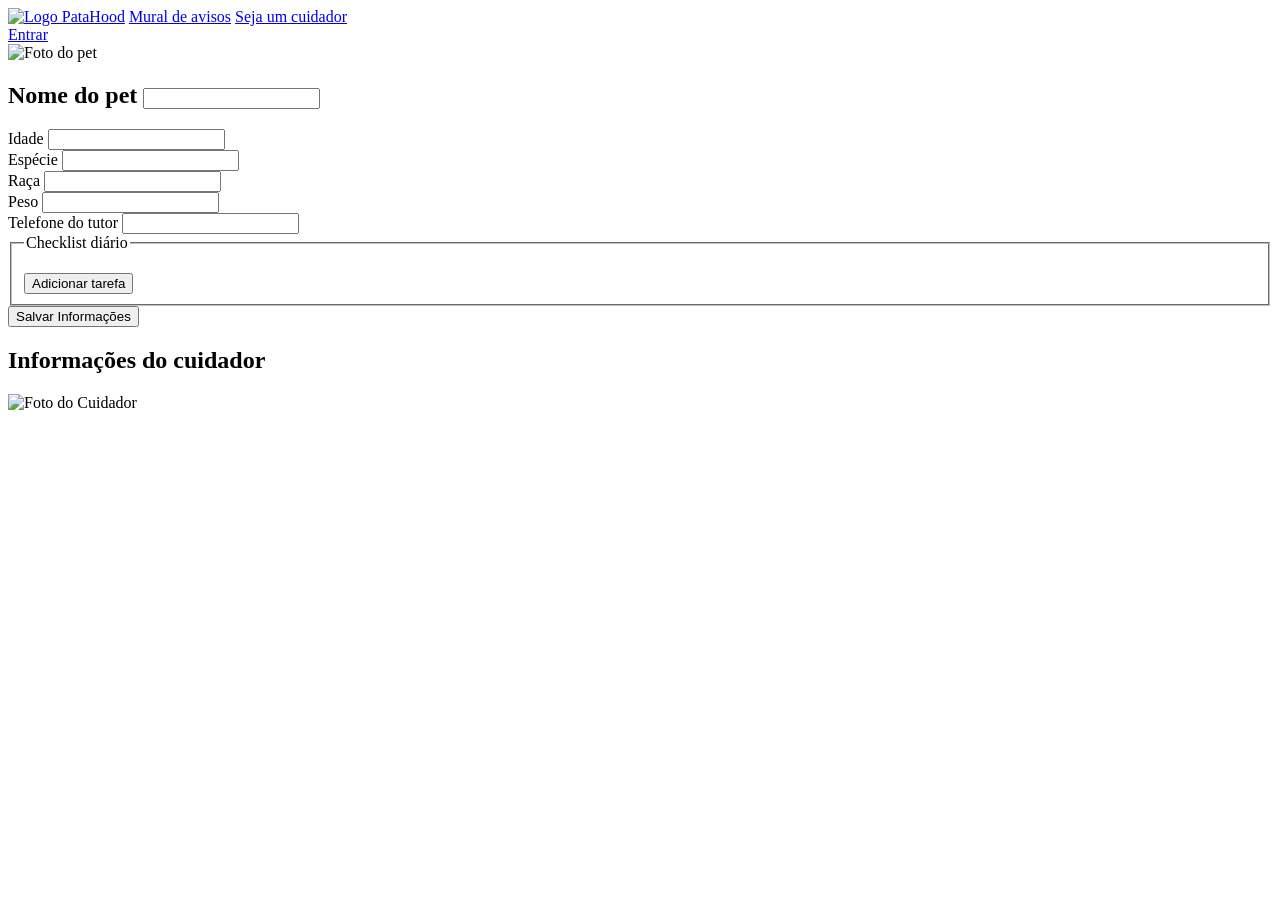
==== src/pages/perfil-pet.html @ b0f5af3d "✨ feat: Página de pets - Construindo página de acompanhamento e cadastro do pet." ====
<!DOCTYPE html>
<html lang="pt-br">
<head>
    <meta charset="UTF-8">
    <meta name="viewport" content="width=device-width, initial-scale=1.0">
    <title>PataHood - Perfil do Pet</title>
    <script src="https://kit.fontawesome.com/d9b40b5c2f.js" crossorigin="anonymous"></script>
    <script src="../scripts/perfil-pet.js" defer></script>
</head>
<body>
    <header class="header">
        <nav class="header__nav">
            <a class="header__logo" href="#"><img src="" alt="Logo PataHood"></a>
            <a class="header__link" href="#">Mural de avisos</a>
            <a class="header__link" href="#">Seja um cuidador</a>
        </nav>

        <a class="header__botao-login" href="#">Entrar</a>
    </header>

    <main class="perfil-pet">
        <div class="perfil-pet__fundo-superior"></div>

        <form class="perfil-pet__form" id="form-pet">
            <section class="perfil-pet__apresentacao">
                <img class="perfil-pet__foto" id="pet-foto" src="" alt="Foto do pet">
                
                <h1 class="perfil-pet__titulo">
                    <label for="pet-nome">Nome do pet</label>
                    <input class="perfil-pet__input-nome" type="text" id="pet-nome" name="nome" value="" required>
                </h1>
            </section>

            <section class="perfil-pet__dados">
                <div class="perfil-pet__campo">
                    <label for="pet-idade">Idade</label>
                    <input class="perfil-pet__input" type="text" id="pet-idade" name="idade" value="">
                </div>

                <div class="perfil-pet__campo">
                    <label for="pet-especie">Espécie</label>
                    <input class="perfil-pet__input" type="text" id="pet-especie" name="especie" value="">
                </div>

                <div class="perfil-pet__campo">
                    <label for="pet-raca">Raça</label>
                    <input class="perfil-pet__input" type="text" id="pet-raca" name="raca" value="">
                </div>

                <div class="perfil-pet__campo">
                    <label for="pet-peso">Peso</label>
                    <input class="perfil-pet__input" type="text" id="pet-peso" name="peso" value="">
                </div>

                <div class="perfil-pet__campo perfil-pet__campo--largura-total">
                    <label for="pet-telefone">Telefone do tutor</label>
                    <input class="perfil-pet__input" type="tel" id="pet-telefone" name="telefone" value="">
                </div>
            </section>

            <fieldset class="checklist">
                <legend class="checklist__titulo">Checklist diário</legend>
                <ul class="tarefas" id="tarefas"></ul>
                <button class="perfil-pet__botao" type="button" id="adic-tarefa-botao">Adicionar tarefa</button>
            </fieldset>

            <button class="perfil-pet__botao" id="botao-salvar" type="submit">Salvar Informações</button>
        </form>

        <section class="info-cuidador">
            <h2 class="info-cuidador__titulo">Informações do cuidador</h2>

            <div class="info-cuidador__detalhes">
                <img class="info-cuidador__foto" src="" alt="Foto do Cuidador">
                <h3 class="info-cuidador__nome"></h3>
                <p class="info-cuidador__bio"></p>
            </div>
        </section>
    </main>
</body>
</html>
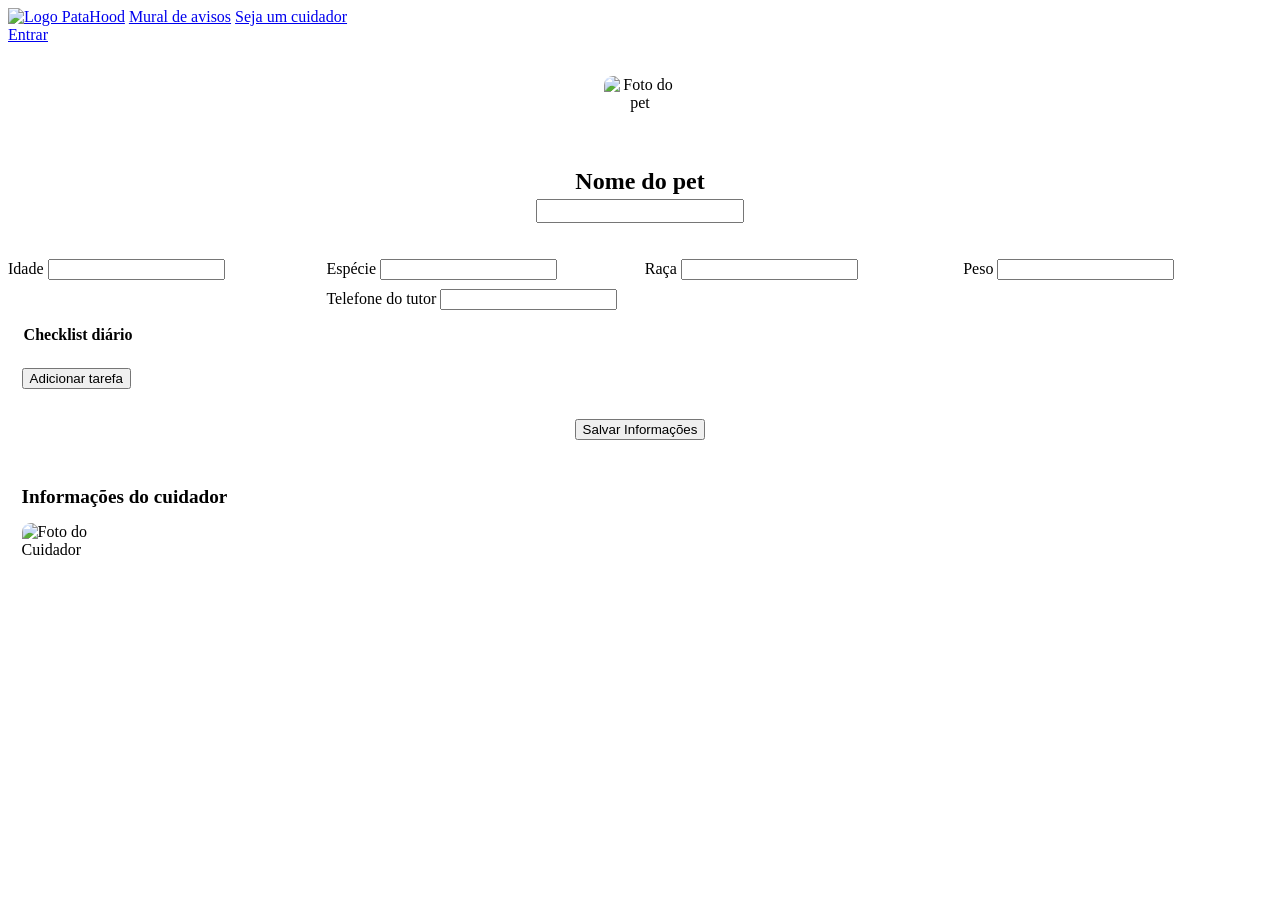
==== commit cf3f5f87: "👌 style: Consertando links" ====
--- a/src/pages/perfil-pet.html
+++ b/src/pages/perfil-pet.html
@@ -5,12 +5,15 @@
     <meta name="viewport" content="width=device-width, initial-scale=1.0">
     <title>PataHood - Perfil do Pet</title>
     <script src="https://kit.fontawesome.com/d9b40b5c2f.js" crossorigin="anonymous"></script>
+    <script src="../scripts/api.js" defer></script>
     <script src="../scripts/perfil-pet.js" defer></script>
+    <link rel="stylesheet" href="../styles/global-pet.css">
+    <link rel="stylesheet" href="../styles/perfil-pet.css">
 </head>
 <body>
     <header class="header">
         <nav class="header__nav">
-            <a class="header__logo" href="#"><img src="" alt="Logo PataHood"></a>
+            <a class="header__logo" href="../../index.html"><img src="" alt="Logo PataHood"></a>
             <a class="header__link" href="#">Mural de avisos</a>
             <a class="header__link" href="#">Seja um cuidador</a>
         </nav>
@@ -78,4 +81,4 @@
         </section>
     </main>
 </body>
-</html>+</html>
--- a/src/styles/perfil-pet.css
+++ b/src/styles/perfil-pet.css
@@ -0,0 +1,46 @@
+.perfil-pet, .perfil-pet__form { display: grid; gap: 1rem; }
+.perfil-pet__fundo-superior {
+    min-height: 4rem;
+    border-radius: .35rem;
+    background: var(--degrade);
+}
+.perfil-pet__apresentacao {
+    display: grid;
+    justify-items: center;
+    text-align: center;
+    margin-top: -3rem;
+}
+.perfil-pet__foto, .info-cuidador__foto {
+    width: 4.5rem;
+    aspect-ratio: 1;
+    object-fit: cover;
+    border-radius: .55rem;
+    background: var(--neutro);
+}
+.perfil-pet__titulo { width: min(100%, 18rem); }
+.perfil-pet__titulo input { text-align: center; font-size: 1rem; }
+.perfil-pet__dados {
+    display: grid;
+    grid-template-columns: repeat(2, minmax(0, 1fr));
+    gap: .6rem;
+}
+.perfil-pet__campo--largura-total { grid-column: 1 / -1; }
+.checklist, .info-cuidador {
+    min-width: 0;
+    margin: 0;
+    padding: .85rem;
+    border: 0;
+    border-radius: .35rem;
+    background: var(--branco);
+}
+.checklist__titulo { font-weight: 600; }
+.tarefas { display: grid; gap: .45rem; margin: 0 0 .65rem; padding: 0; list-style: none; }
+.tarefas__item { display: flex; align-items: center; gap: .4rem; }
+.info-cuidador__titulo { font-size: 1.2rem; }
+.info-cuidador__detalhes { display: grid; gap: .5rem; margin-top: .5rem; }
+.perfil-pet__form > .perfil-pet__botao { justify-self: center; }
+
+@media (min-width: 48rem) {
+    .perfil-pet__dados { grid-template-columns: repeat(4, minmax(0, 1fr)); }
+    .perfil-pet__campo--largura-total { grid-column: 2 / 4; }
+}
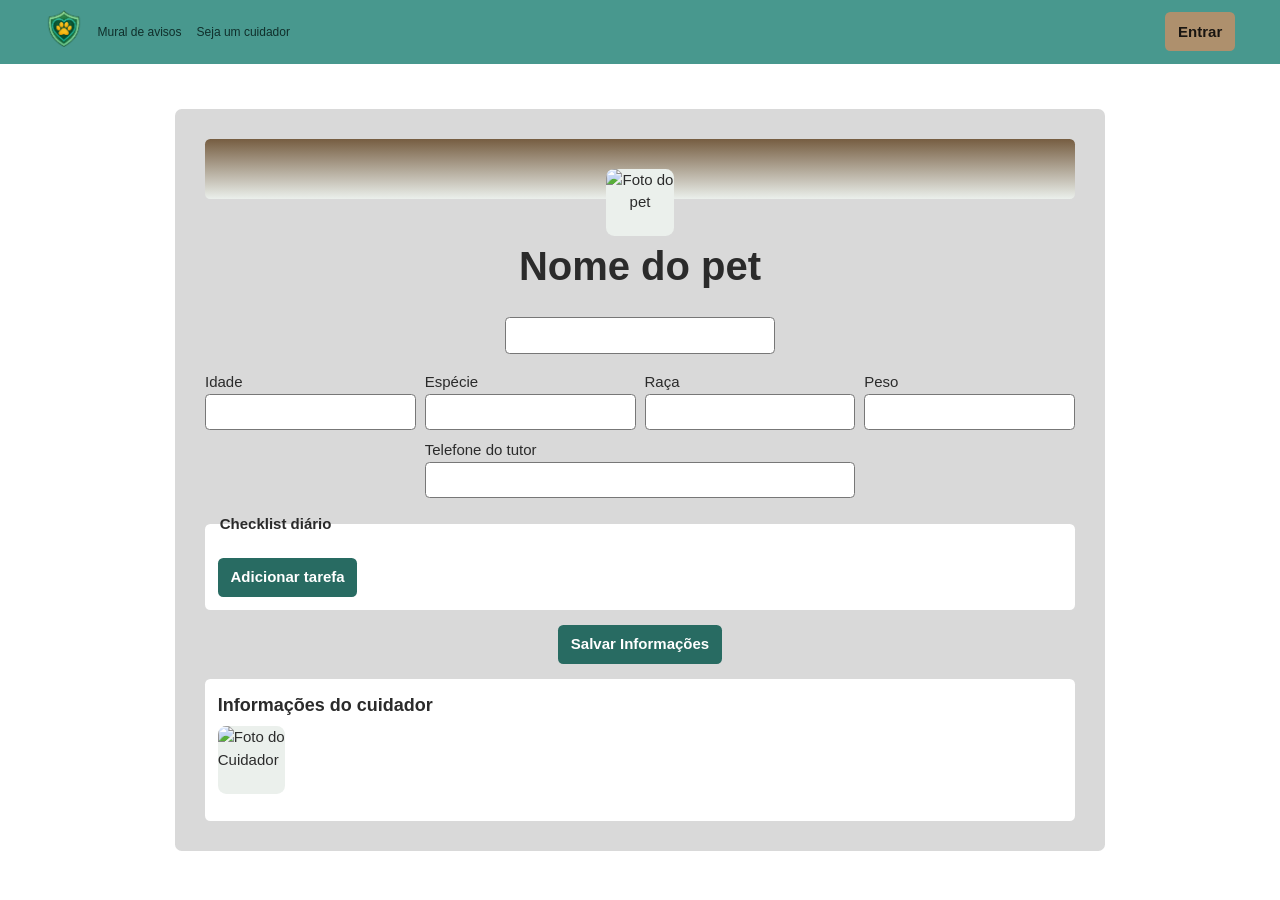
==== commit d6bd80a6: "🚚 truck: Organizando arquivos e links - Movendo todas as imagens pra uma pasta assets só. - Passando" ====
--- a/src/pages/perfil-pet.html
+++ b/src/pages/perfil-pet.html
@@ -7,13 +7,13 @@
     <script src="https://kit.fontawesome.com/d9b40b5c2f.js" crossorigin="anonymous"></script>
     <script src="../scripts/api.js" defer></script>
     <script src="../scripts/perfil-pet.js" defer></script>
-    <link rel="stylesheet" href="../styles/global-pet.css">
+    <link rel="stylesheet" href="../styles/global.css">
     <link rel="stylesheet" href="../styles/perfil-pet.css">
 </head>
 <body>
     <header class="header">
         <nav class="header__nav">
-            <a class="header__logo" href="../../index.html"><img src="" alt="Logo PataHood"></a>
+            <a class="header__logo" href="../../index.html"><img src="../../assets/logo-patahood.png" alt="Logo PataHood"></a>
             <a class="header__link" href="#">Mural de avisos</a>
             <a class="header__link" href="#">Seja um cuidador</a>
         </nav>
--- a/src/styles/global.css
+++ b/src/styles/global.css
@@ -0,0 +1,118 @@
+@import url("https://fonts.googleapis.com/css2?family=Poppins:wght@400;600;700&display=swap");
+
+:root {
+    --verde: #48988e;
+    --marrom: #ae906d;
+    --texto: #2b2b2b;
+    --neutro: #ebf0ec;
+    --painel: #d9d9d9;
+    --branco: #fff;
+    --acao: #286b62;
+    --aviso: #ffd54f;
+    --erro: #f53232;
+    --sucesso: #4ab002;
+    --info: #3975ec;
+    --degrade: linear-gradient(#765d41, var(--neutro));
+    --h1: 28px;
+    --h2: 26px;
+    --h3: 24px;
+    --h4: 20px;
+    font: 400 0.9375rem/1.5 Poppins, sans-serif;
+    color: var(--texto);
+    background: var(--branco);
+}
+
+@media (min-width: 48rem) {
+    :root {
+        --h1: 40px;
+        --h2: 32px;
+        --h3: 28px;
+        --h4: 24px;
+    }
+}
+
+*, *::before, *::after { box-sizing: border-box; }
+body { margin: 0; }
+[hidden] { display: none !important; }
+h1, h2, h3, h4, p { margin: 0; }
+h1 { font-size: var(--h1); }
+h2 { font-size: var(--h2); }
+h3 { font-size: var(--h3); }
+h4 { font-size: var(--h4); }
+img { max-width: 100%; }
+
+
+button, input, textarea, select { font: inherit; }
+a { color: inherit; }
+
+:focus-visible {
+    outline: 3px solid var(--acao);
+    outline-offset: 3px;
+}
+
+.header {
+    display: flex;
+    align-items: center;
+    justify-content: space-between;
+    gap: .75rem;
+    padding: .65rem clamp(.75rem, 4vw, 3rem);
+    background: var(--verde);
+    color: #102f2b;
+}
+
+.header__nav {
+    display: flex;
+    align-items: center;
+    flex-wrap: wrap;
+    gap: .35rem 1rem;
+}
+
+.header a { text-decoration: none; }
+.header a:hover { text-decoration: underline; }
+.header__logo { font-weight: 700; }
+.header__logo{
+    display: block;
+    width: 2.5rem;
+    aspect-ratio: 1;
+    object-fit: contain;
+}
+.header__link { font-size: .8rem; }
+@media (max-width: 29rem) {
+    .header__logo { flex-basis: 100%; }
+}
+
+.botao, .header__botao-login, .contratar-botao,
+.perfil-pet__botao, .solicitacao__botao {
+    display: inline-block;
+    padding: .55rem .85rem;
+    border: 0;
+    border-radius: .35rem;
+    background: var(--acao);
+    color: var(--branco);
+    font-weight: 600;
+    text-align: center;
+    text-decoration: none;
+    cursor: pointer;
+}
+
+.header__botao-login { background: var(--marrom); color: #191511; }
+
+:is(button, .botao):hover { filter: brightness(.92); }
+
+main {
+    width: min(62rem, calc(100% - 2rem));
+    margin: clamp(1rem, 4vw, 3rem) auto;
+    padding: clamp(1rem, 4vw, 2rem);
+    border-radius: .45rem;
+    background: var(--painel);
+}
+
+:where(input:not([type="checkbox"]), textarea) {
+    width: 100%;
+    min-width: 0;
+    padding: .4rem .55rem;
+    border: 1px solid #777;
+    border-radius: .3rem;
+    background: var(--branco);
+    color: var(--texto);
+}
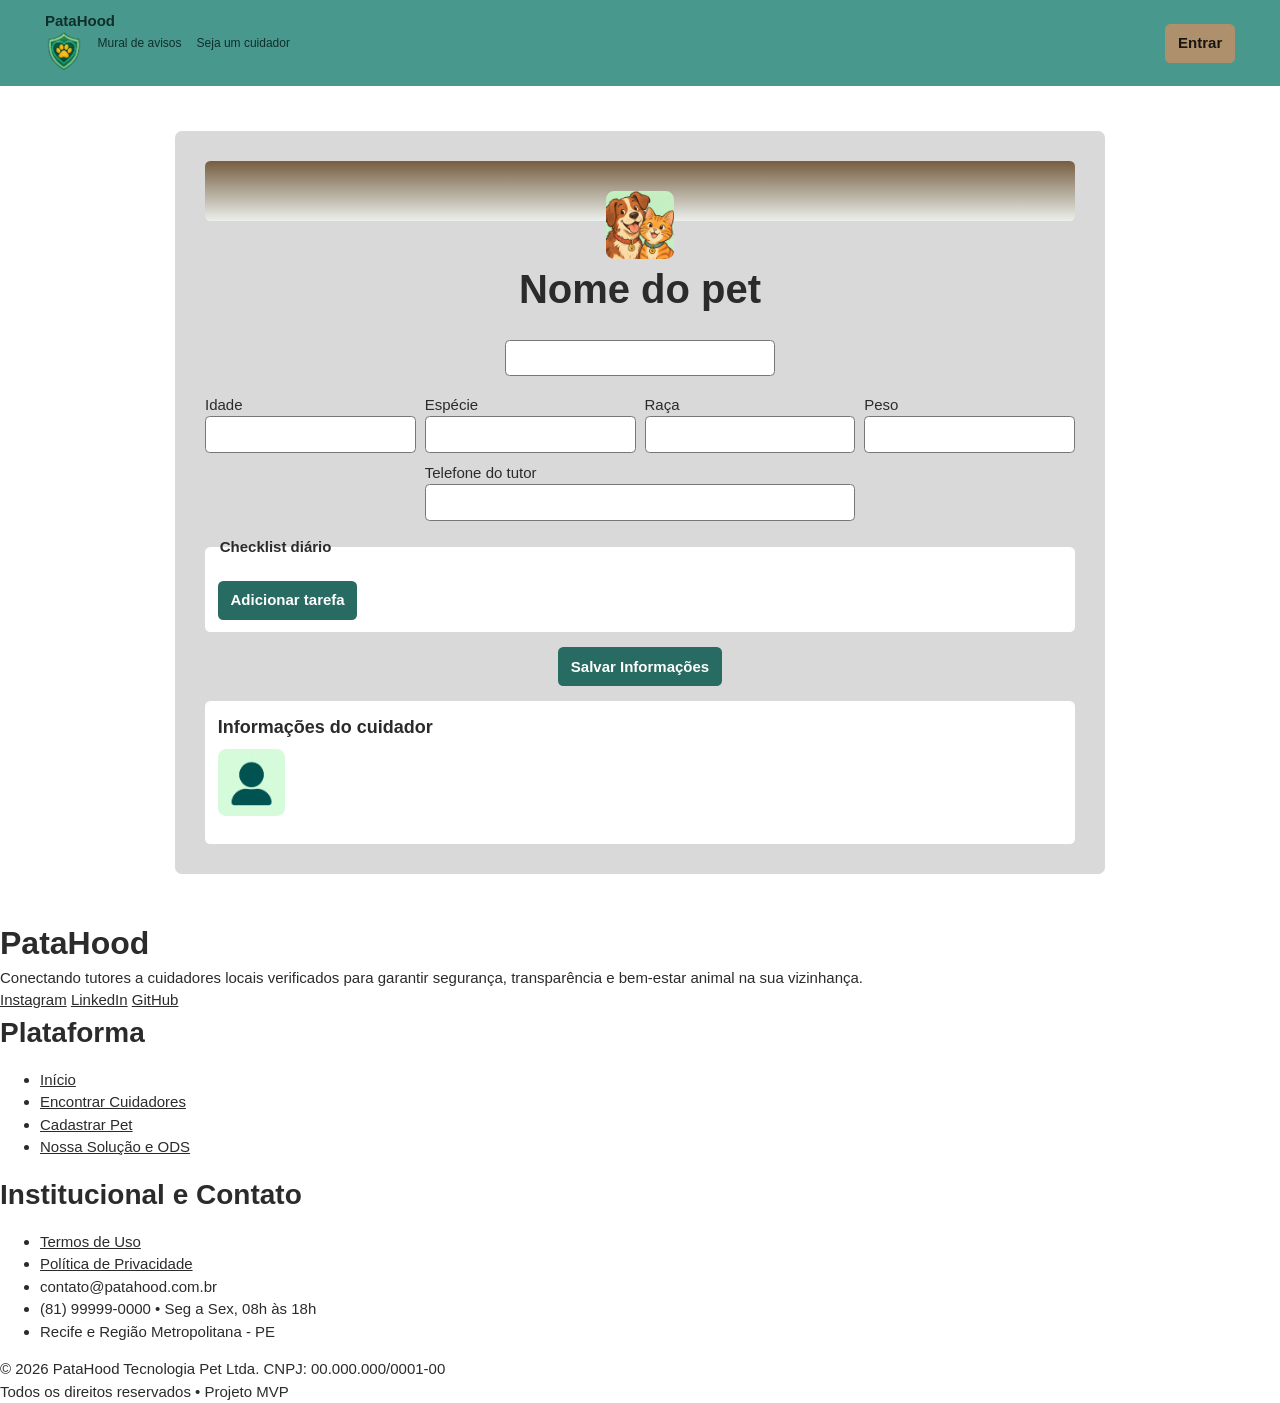
==== commit e9846cea: "✨ feat: Adicionando footer e seção sobre a solução" ====
--- a/src/pages/perfil-pet.html
+++ b/src/pages/perfil-pet.html
@@ -13,7 +13,7 @@
 <body>
     <header class="header">
         <nav class="header__nav">
-            <a class="header__logo" href="../../index.html"><img src="../../assets/logo-patahood.png" alt="Logo PataHood"></a>
+            <a class="header__logo" href="../../index.html"> PataHood <img src="../../assets/logo-patahood.png" alt="Logo PataHood"></a>
             <a class="header__link" href="#">Mural de avisos</a>
             <a class="header__link" href="#">Seja um cuidador</a>
         </nav>
@@ -80,5 +80,46 @@
             </div>
         </section>
     </main>
+
+    <footer class="rodape">
+    <div class="rodape__container">
+        <div class="rodape__coluna rodape__coluna--marca">
+            <h2 class="rodape__logo">PataHood</h2>
+            <p class="rodape__descricao">
+                Conectando tutores a cuidadores locais verificados para garantir segurança, transparência e bem-estar animal na sua vizinhança.
+            </p>
+            <div class="rodape__redes">
+                <a href="#" class="rodape__rede-link" aria-label="Instagram">Instagram</a>
+                <a href="#" class="rodape__rede-link" aria-label="LinkedIn">LinkedIn</a>
+                <a href="#" class="rodape__rede-link" aria-label="GitHub">GitHub</a>
+            </div>
+        </div>
+
+        <div class="rodape__coluna">
+            <h3 class="rodape__titulo">Plataforma</h3>
+            <ul class="rodape__lista">
+                <li><a href="../../index.html" class="rodape__link">Início</a></li>
+                <li><a href="../../index.html" class="rodape__link">Encontrar Cuidadores</a></li>
+                <li><a href="#" class="rodape__link">Cadastrar Pet</a></li>
+                <li><a href="../../index.html" class="rodape__link">Nossa Solução e ODS</a></li>
+            </ul>
+        </div>
+
+        <div class="rodape__coluna">
+            <h3 class="rodape__titulo">Institucional e Contato</h3>
+            <ul class="rodape__lista">
+                <li><a href="#" class="rodape__link">Termos de Uso</a></li>
+                <li><a href="#" class="rodape__link">Política de Privacidade</a></li>
+                <li class="rodape__info">contato@patahood.com.br</li>
+                <li class="rodape__info">(81) 99999-0000 • Seg a Sex, 08h às 18h</li>
+                <li class="rodape__info">Recife e Região Metropolitana - PE</li>
+            </ul>
+        </div>
+    </div>
+
+    <div class="rodape__base">
+        <p class="rodape__copyright">© 2026 PataHood Tecnologia Pet Ltda. CNPJ: 00.000.000/0001-00</p>
+        <p class="rodape__aviso">Todos os direitos reservados • Projeto MVP</p>
+    </div>
 </body>
 </html>
--- a/src/styles/perfil-pet.css
+++ b/src/styles/perfil-pet.css
@@ -17,6 +17,8 @@
     border-radius: .55rem;
     background: var(--neutro);
 }
+.perfil-pet__foto[src=""] { content: url("../../assets/pet-padrao.png"); }
+.info-cuidador__foto[src=""] { content: url("../../assets/cuidador-padrao.png"); }
 .perfil-pet__titulo { width: min(100%, 18rem); }
 .perfil-pet__titulo input { text-align: center; font-size: 1rem; }
 .perfil-pet__dados {
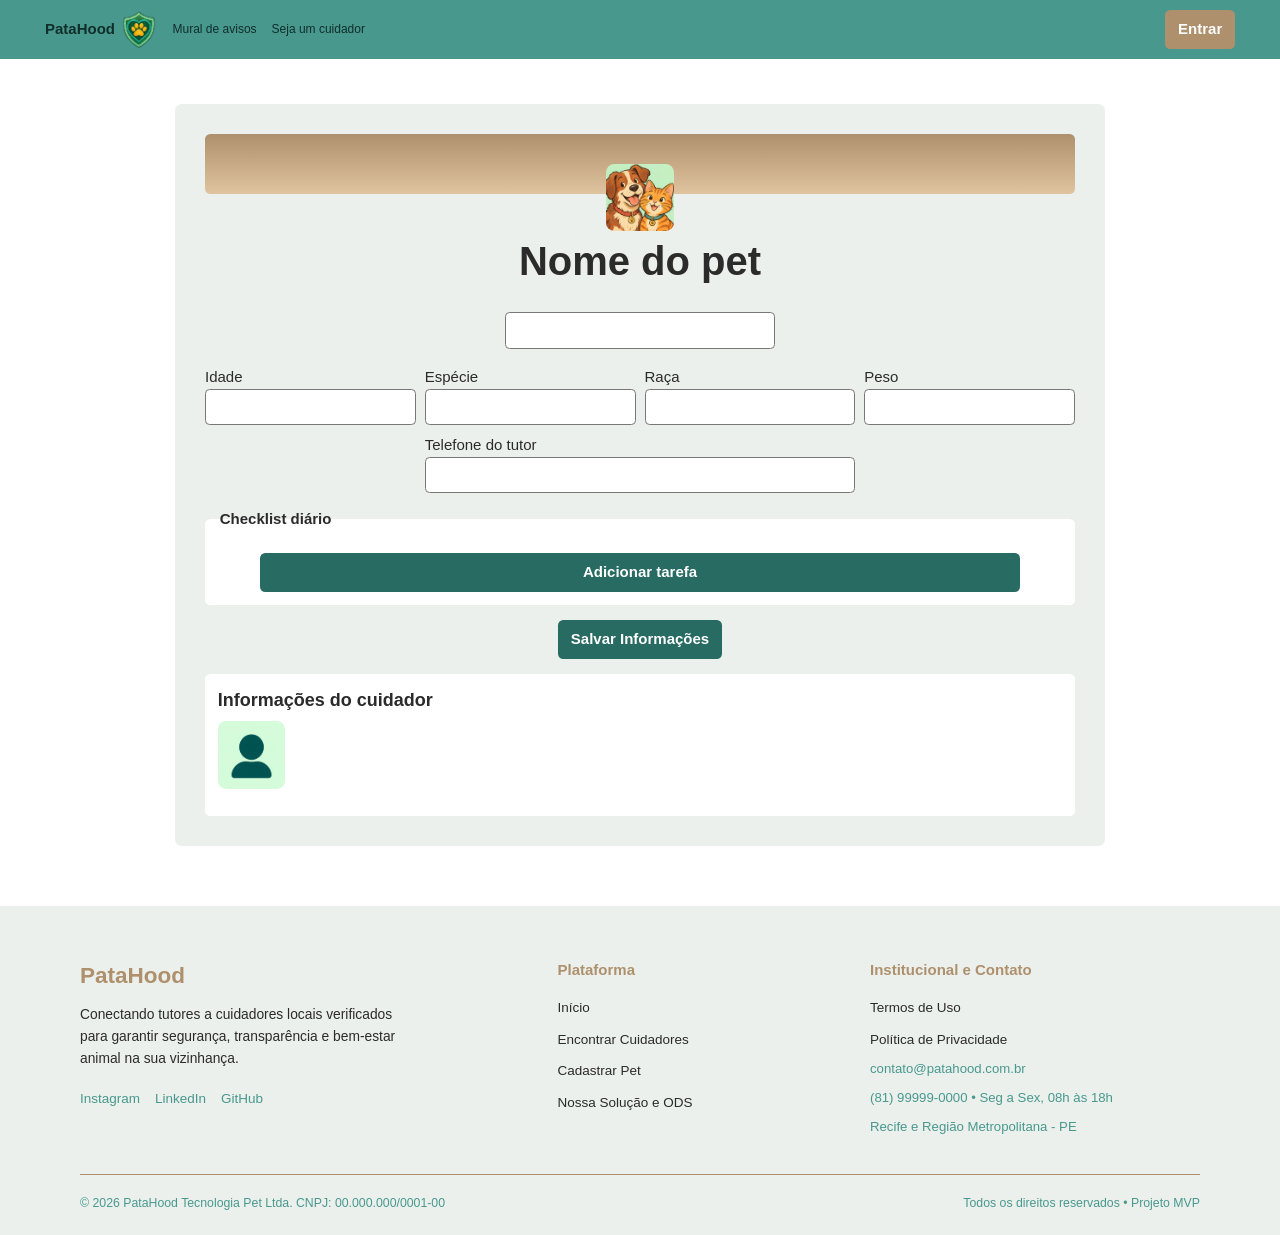
==== commit 986164a7: "💄 feat: Alterando e consertando estilos" ====
--- a/src/pages/perfil-pet.html
+++ b/src/pages/perfil-pet.html
@@ -64,7 +64,7 @@
             <fieldset class="checklist">
                 <legend class="checklist__titulo">Checklist diário</legend>
                 <ul class="tarefas" id="tarefas"></ul>
-                <button class="perfil-pet__botao" type="button" id="adic-tarefa-botao">Adicionar tarefa</button>
+                <button class="perfil-pet__botao botao-add-tarefa" type="button" id="adic-tarefa-botao">Adicionar tarefa</button>
             </fieldset>
 
             <button class="perfil-pet__botao" id="botao-salvar" type="submit">Salvar Informações</button>
--- a/src/styles/global.css
+++ b/src/styles/global.css
@@ -71,15 +71,27 @@
 .header a:hover { text-decoration: underline; }
 .header__logo { font-weight: 700; }
 .header__logo{
+    display: flex;
+    justify-content: center;
+    align-items: center;
+    gap: 5px;
+}
+.header__logo:hover { 
+    text-decoration: none; 
+}
+
+.header__logo img{
     display: block;
     width: 2.5rem;
     aspect-ratio: 1;
     object-fit: contain;
 }
+
 .header__link { font-size: .8rem; }
 @media (max-width: 29rem) {
     .header__logo { flex-basis: 100%; }
 }
+
 
 .botao, .header__botao-login, .contratar-botao,
 .perfil-pet__botao, .solicitacao__botao {
@@ -95,7 +107,11 @@
     cursor: pointer;
 }
 
-.header__botao-login { background: var(--marrom); color: #191511; }
+#botao-pets{
+    background-color: var(--marrom);
+}
+
+.header__botao-login { background: var(--marrom); color: var(--branco); }
 
 :is(button, .botao):hover { filter: brightness(.92); }
 
@@ -104,7 +120,7 @@
     margin: clamp(1rem, 4vw, 3rem) auto;
     padding: clamp(1rem, 4vw, 2rem);
     border-radius: .45rem;
-    background: var(--painel);
+    background: var(--neutro);
 }
 
 :where(input:not([type="checkbox"]), textarea) {
@@ -116,3 +132,112 @@
     background: var(--branco);
     color: var(--texto);
 }
+
+.rodape {
+    background-color: var(--neutro);
+    color: var(--texto);
+    padding: 3.5rem 1.5rem 1.5rem;
+    margin-top: 4rem;
+    font-family: inherit;
+}
+
+.rodape__container {
+    max-width: 1120px;
+    margin: 0 auto;
+    display: grid;
+    grid-template-columns: 1.6fr 1fr 1.2fr;
+    gap: 2.5rem;
+    padding-bottom: 2.5rem;
+    border-bottom: 1px solid var(--marrom);
+}
+
+.rodape__logo{
+    color: var(--marrom);
+    font-size: 1.5rem;
+    margin: 0 0 0.75rem;
+}
+
+.rodape__descricao {
+    font-size: 0.92rem;
+    line-height: 1.6;
+    margin: 0 0 1.25rem;
+    max-width: 340px;
+}
+
+.rodape__redes {
+    display: flex;
+    gap: 1rem;
+}
+
+.rodape__rede-link {
+    color: var(--verde);
+    text-decoration: none;
+    font-size: 0.9rem;
+    transition: color 0.2s ease;
+}
+
+.rodape__rede-link:hover {
+    color: var(--marrom);
+}
+
+.rodape__titulo {
+    color: var(--marrom);
+    font-size: 1rem;
+    margin: 0 0 1rem;
+}
+
+.rodape__lista {
+    list-style: none;
+    padding: 0;
+    margin: 0;
+    display: flex;
+    flex-direction: column;
+    gap: 0.6rem;
+}
+
+.rodape__link {
+    color: var(--texto);
+    text-decoration: none;
+    font-size: 0.9rem;
+    transition: color 0.2s ease;
+}
+
+.rodape__link:hover {
+    color: var(--marrom);
+    text-decoration: underline;
+}
+
+.rodape__info {
+    font-size: 0.88rem;
+    color: var(--verde);
+}
+
+.rodape__base {
+    max-width: 1120px;
+    margin: 0 auto;
+    padding-top: 1.25rem;
+    display: flex;
+    justify-content: space-between;
+    align-items: center;
+    flex-wrap: wrap;
+    gap: 0.75rem;
+    font-size: 0.82rem;
+    color: var(--verde);
+}
+
+.rodape__copyright,
+.rodape__aviso {
+    margin: 0;
+}
+
+@media (max-width: 768px) {
+    .rodape__container {
+        grid-template-columns: 1fr;
+        gap: 2rem;
+    }
+
+    .rodape__base {
+        flex-direction: column;
+        text-align: center;
+    }
+}
--- a/src/styles/perfil-pet.css
+++ b/src/styles/perfil-pet.css
@@ -2,7 +2,7 @@
 .perfil-pet__fundo-superior {
     min-height: 4rem;
     border-radius: .35rem;
-    background: var(--degrade);
+    background: linear-gradient(#ae906d, #e0c39f);;
 }
 .perfil-pet__apresentacao {
     display: grid;
@@ -41,6 +41,11 @@
 .info-cuidador__titulo { font-size: 1.2rem; }
 .info-cuidador__detalhes { display: grid; gap: .5rem; margin-top: .5rem; }
 .perfil-pet__form > .perfil-pet__botao { justify-self: center; }
+.botao-add-tarefa{
+    display: block;
+    margin: auto;
+    width: 90%;
+}
 
 @media (min-width: 48rem) {
     .perfil-pet__dados { grid-template-columns: repeat(4, minmax(0, 1fr)); }
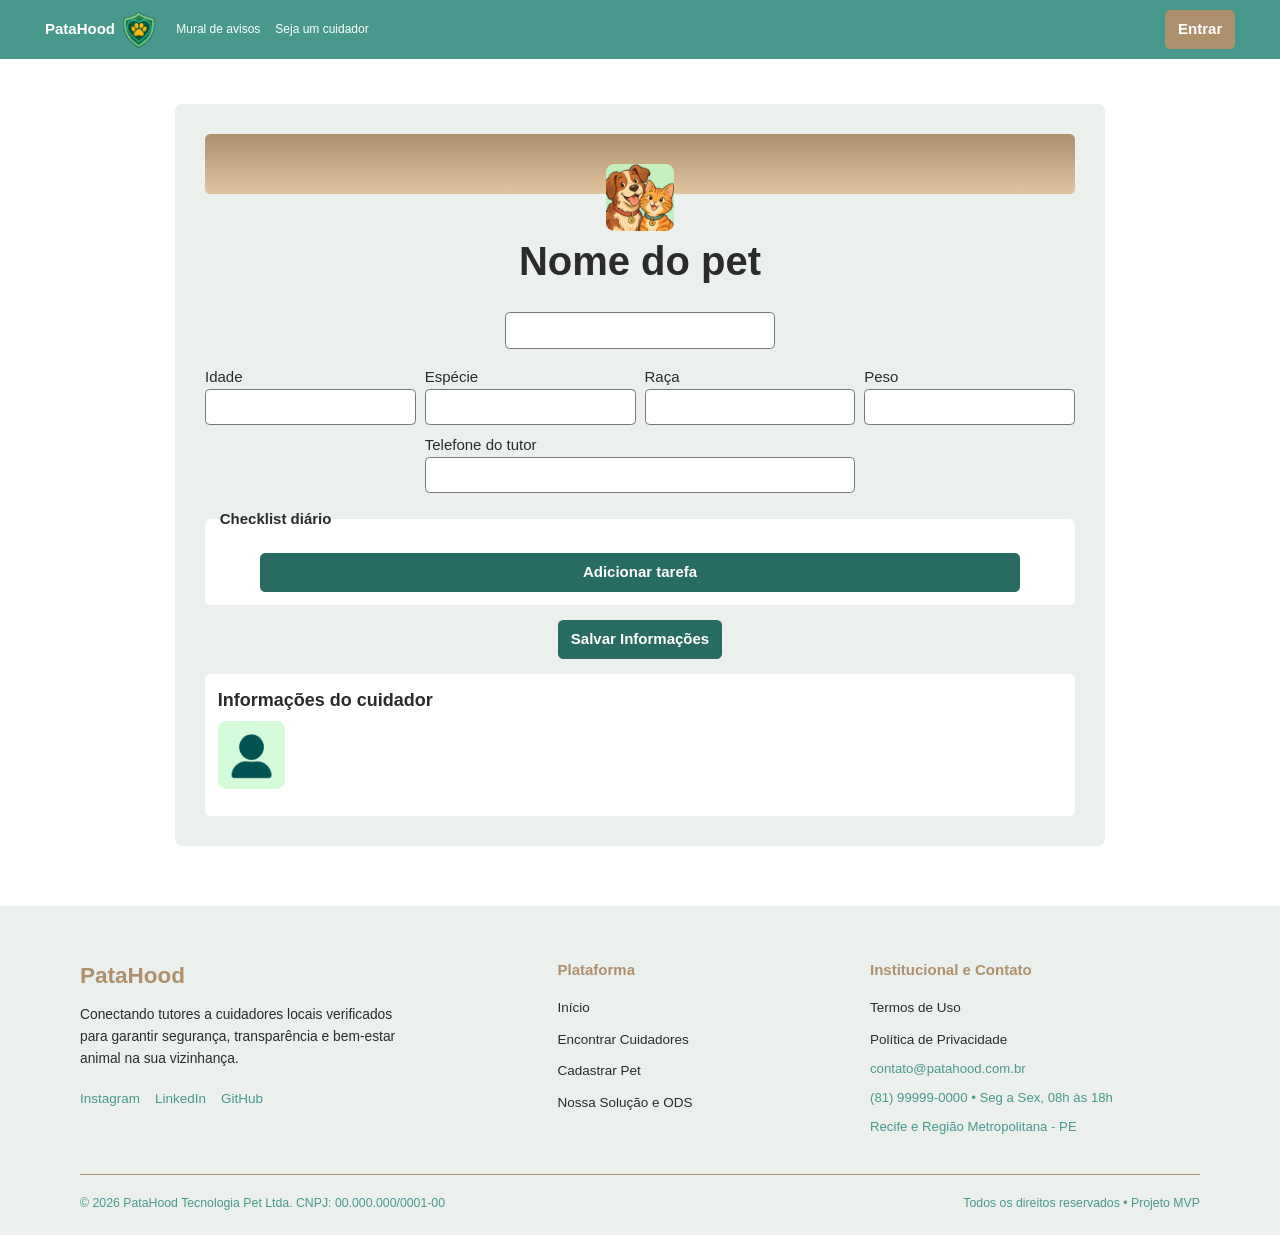
==== commit fb99fae1: "💄 feat: Atualizações visuais - Menu hamburguer no header - Ajustes de responsividade - Criando Bloco" ====
--- a/src/pages/perfil-pet.html
+++ b/src/pages/perfil-pet.html
@@ -12,11 +12,20 @@
 </head>
 <body>
     <header class="header">
-        <nav class="header__nav">
-            <a class="header__logo" href="../../index.html"> PataHood <img src="../../assets/logo-patahood.png" alt="Logo PataHood"></a>
-            <a class="header__link" href="#">Mural de avisos</a>
-            <a class="header__link" href="#">Seja um cuidador</a>
-        </nav>
+        <div class="header__esquerda">
+            <button class="header__menu-botao" id="botao-menu" type="button" aria-label="Abrir menu" aria-expanded="false">
+                ☰
+            </button>
+
+            <a class="header__logo" href="../../index.html">
+                PataHood <img src="../../assets/logo-patahood.png" alt="Logo PataHood">
+            </a>
+
+            <nav class="header__nav" id="header-nav">
+                <a class="header__link" href="#">Mural de avisos</a>
+                <a class="header__link" href="#">Seja um cuidador</a>
+            </nav>
+        </div>
 
         <a class="header__botao-login" href="#">Entrar</a>
     </header>
--- a/src/styles/global.css
+++ b/src/styles/global.css
@@ -51,47 +51,96 @@
 }
 
 .header {
+    position: relative;
     display: flex;
     align-items: center;
     justify-content: space-between;
     gap: .75rem;
     padding: .65rem clamp(.75rem, 4vw, 3rem);
     background: var(--verde);
-    color: #102f2b;
+    color: var(--branco);
+}
+
+.header__esquerda {
+    display: flex;
+    align-items: center;
+    gap: .75rem 1.25rem;
+}
+
+.header__menu-botao {
+    display: none;
+    background: transparent;
+    border: 0;
+    color: var(--branco);
+    font-size: 1.5rem;
+    line-height: 1;
+    padding: .25rem;
+    cursor: pointer;
 }
 
 .header__nav {
     display: flex;
     align-items: center;
-    flex-wrap: wrap;
     gap: .35rem 1rem;
 }
 
 .header a { text-decoration: none; }
 .header a:hover { text-decoration: underline; }
-.header__logo { font-weight: 700; }
-.header__logo{
+
+.header__logo {
     display: flex;
     justify-content: center;
     align-items: center;
     gap: 5px;
-}
-.header__logo:hover { 
-    text-decoration: none; 
-}
-
-.header__logo img{
+    font-weight: bold;
+}
+
+.header__logo:hover {
+    text-decoration: none;
+}
+
+.header__logo img {
     display: block;
     width: 2.5rem;
     aspect-ratio: 1;
     object-fit: contain;
+    
 }
 
 .header__link { font-size: .8rem; }
-@media (max-width: 29rem) {
-    .header__logo { flex-basis: 100%; }
-}
-
+
+@media (max-width: 40rem) {
+    .header__menu-botao {
+        display: block;
+    }
+
+    .header__nav {
+        display: none;
+        position: absolute;
+        top: 100%;
+        left: 0;
+        width: 100%;
+        box-sizing: border-box;
+        flex-direction: column;
+        align-items: flex-start;
+        gap: .85rem;
+        padding: 1rem clamp(.75rem, 4vw, 3rem);
+        background: var(--verde);
+        border-top: 1px solid rgba(16, 47, 43, 0.15);
+        box-shadow: 0 6px 12px rgba(0, 0, 0, 0.08);
+        z-index: 100;
+    }
+
+    .header__nav--aberto {
+        display: flex;
+    }
+
+    .header__link {
+        font-size: .95rem;
+        width: 100%;
+        padding-block: .25rem;
+    }
+}
 
 .botao, .header__botao-login, .contratar-botao,
 .perfil-pet__botao, .solicitacao__botao {
@@ -133,6 +182,35 @@
     color: var(--texto);
 }
 
+.mensagem-lista {
+    grid-column: 1 / -1;
+    padding: 1rem 1.25rem;
+    border-radius: .45rem;
+    font-size: .95rem;
+    line-height: 1.5;
+}
+
+.mensagem-lista__texto {
+    margin: 0;
+    text-align: center;
+    font-weight: 500;
+}
+
+.mensagem-lista--aviso {
+    background-color: #fcecad;
+    color: #92400e;
+}
+
+.mensagem-lista--erro {
+    background-color: #fee2e2;
+    color: #991b1b;
+}
+
+.mensagem-lista--sucesso {
+    background-color: #e3fee2;
+    color: #1b992c;
+}
+
 .rodape {
     background-color: var(--neutro);
     color: var(--texto);
